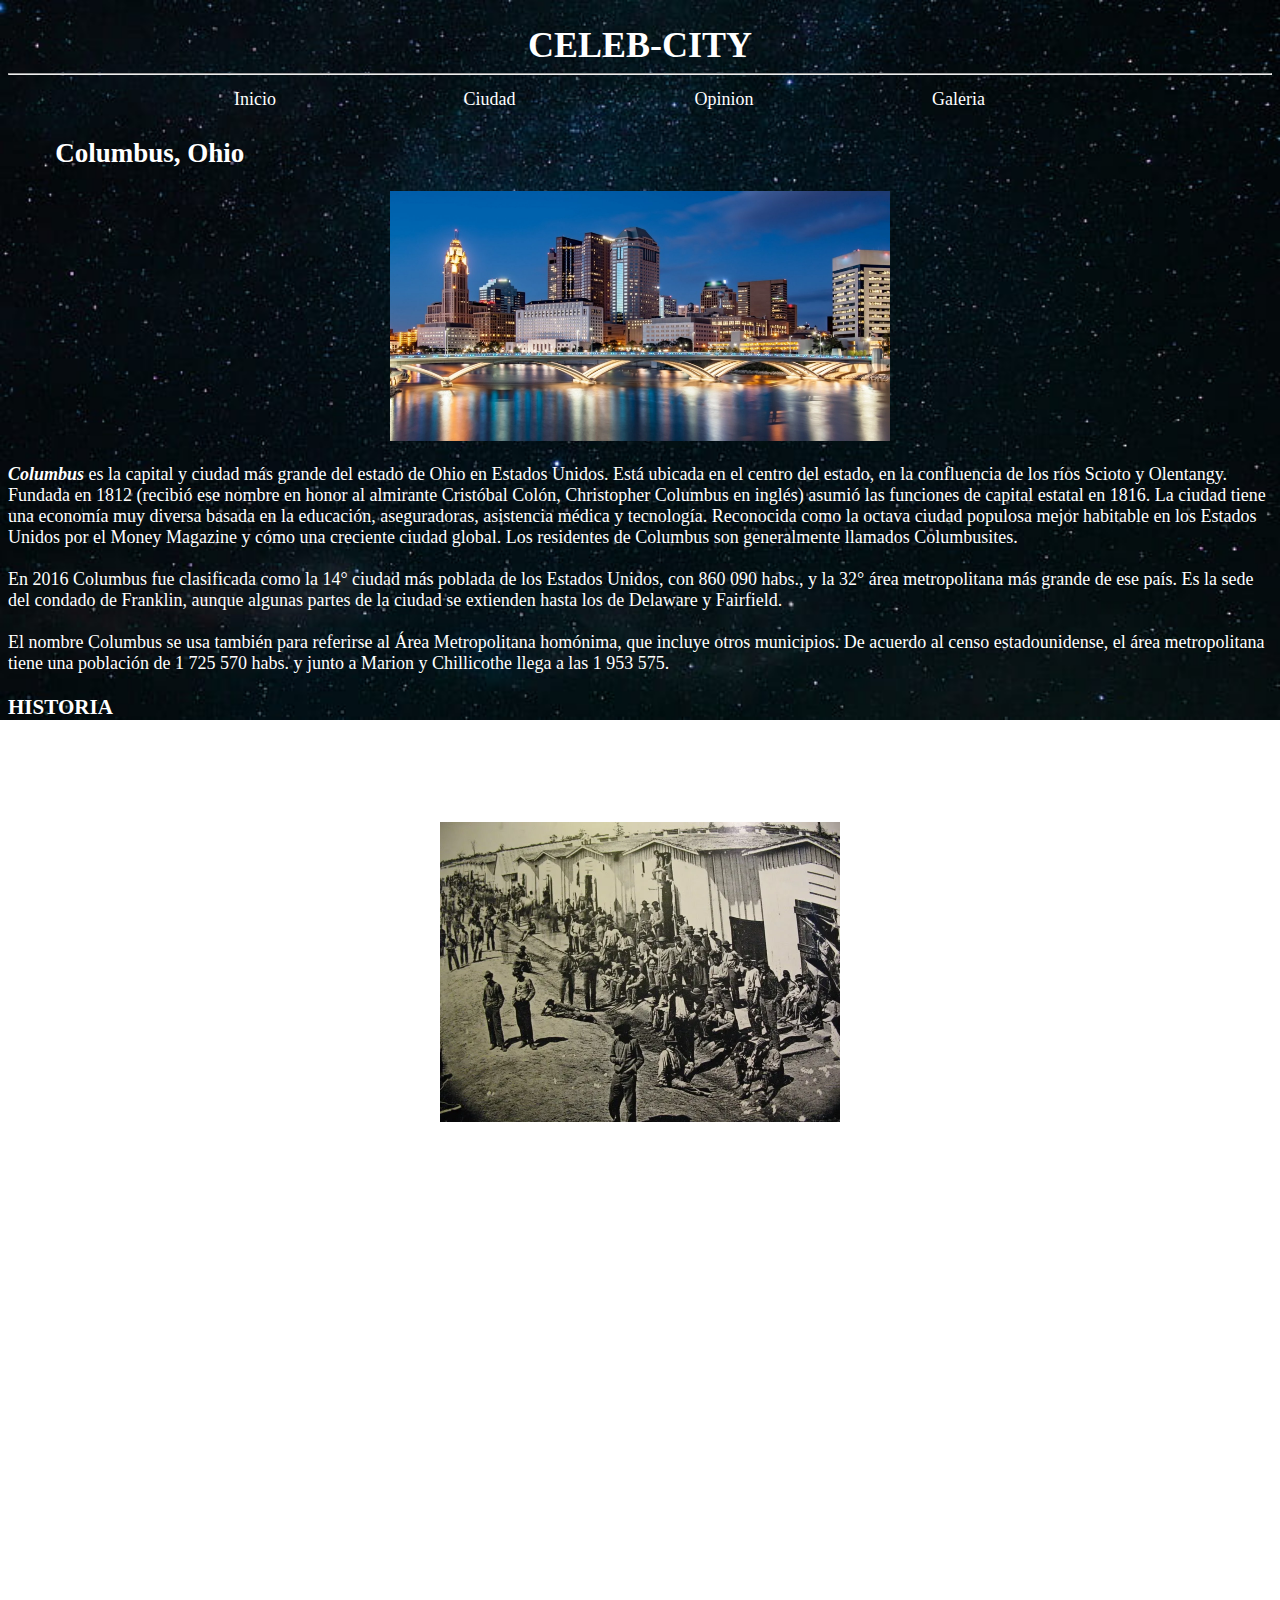
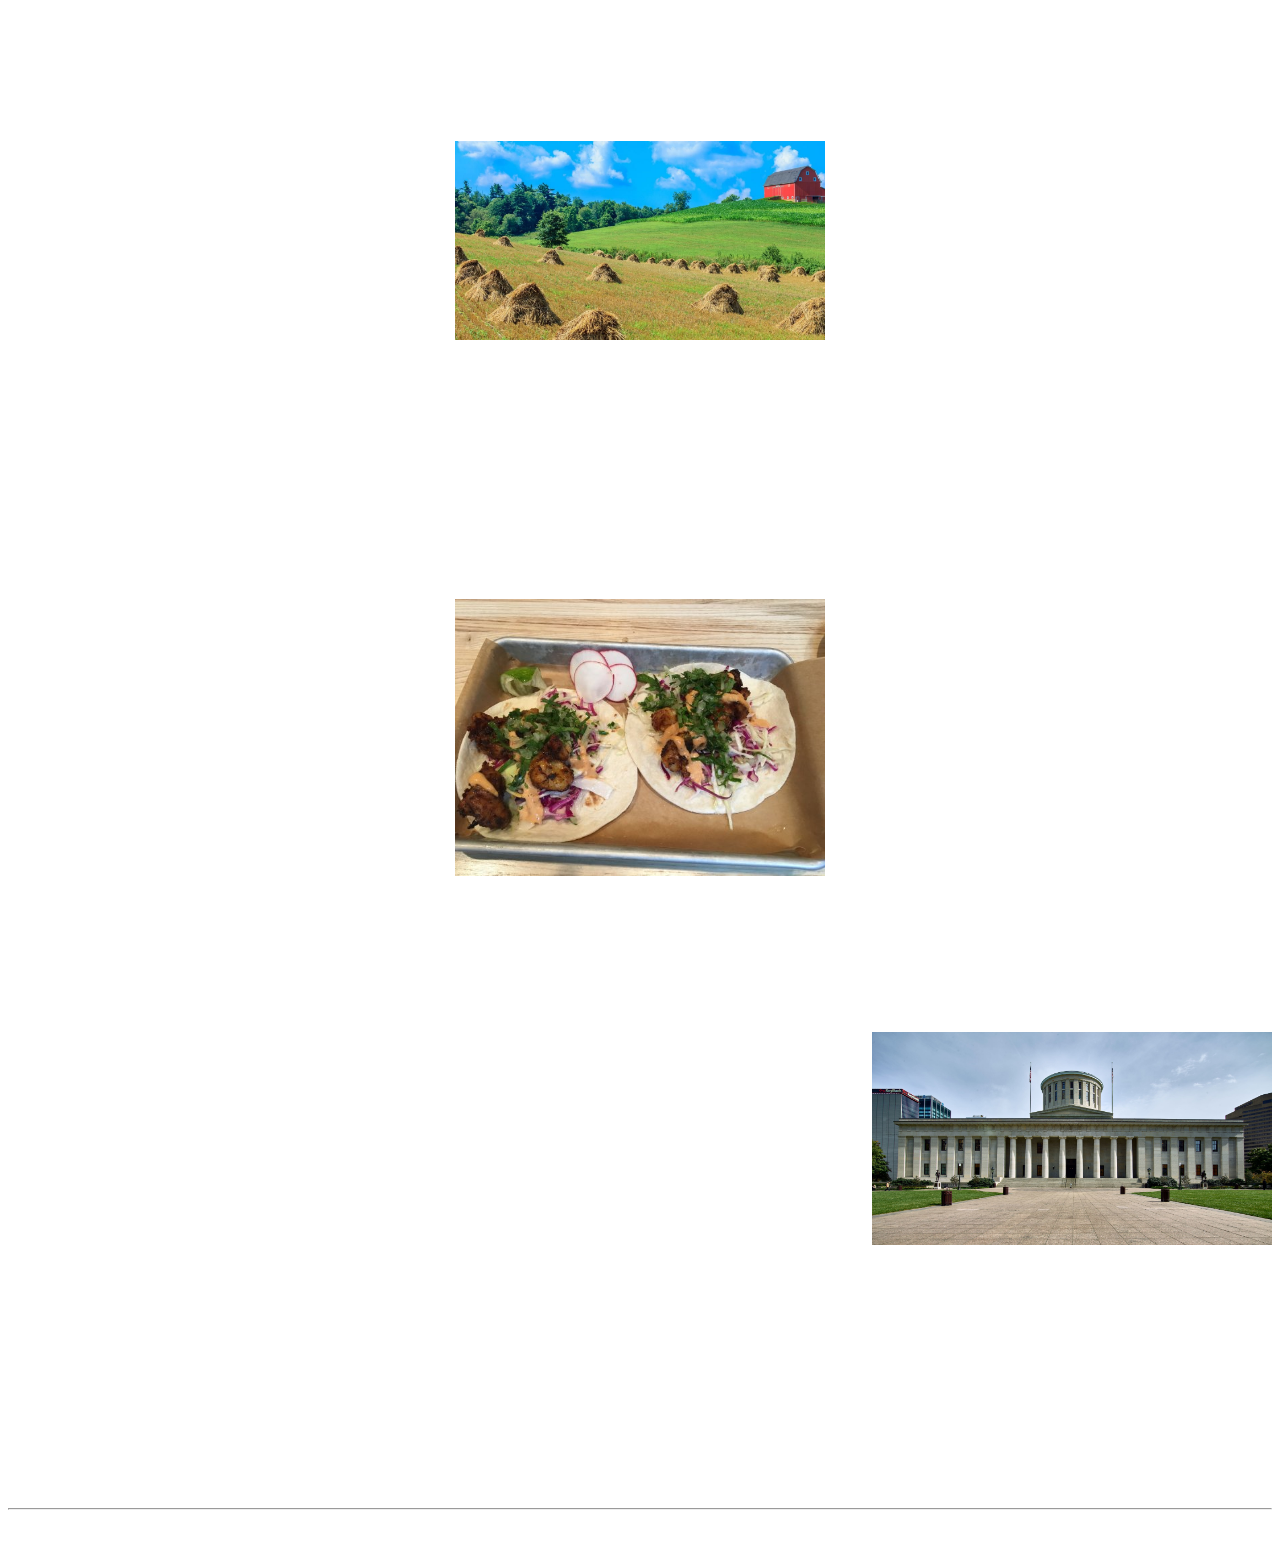
==== Ciudad.html @ 419acfff "Primer intento" ====
<!DOCTYPE html>
<html lang="en">
<head>
    <meta charset="UTF-8">
    <meta http-equiv="X-UA-Compatible" content="IE=edge">
    <meta name="viewport" content="width=device-width, initial-scale=1.0">
    <title>CELEB-BIO/Ciudades</title>
    <link href="Estilos_Ciudad.css" rel="stylesheet">
</head>
<body>
        <div id="Cabezera_ciudad">
            <header>
                <h1>CELEB-CITY</h1>
            </header>
        </div>
    <HR>
        <div id="Menu">
            <ul class="Menu">
                <li><a href="index.html"target="_bank">Inicio</a></li>
                <li><a href="Ciudad.html">Ciudad</a></li>
                <li><a href="Opinion.html"target="_bank">Opinion</a></li>
                <li><a href="Galeria de imagenes.html"target="_bank">Galeria</a></li>
            </ul>
        </div>
        <h2>&nbsp; &nbsp; &nbsp; &nbsp;Columbus, Ohio</h2>
        <center><img src="img/Img_ciudad/ColumbusOhio.jpg" width="500" height="250"></center>
        <p><em><b>Columbus</b></em> es la capital y ciudad más grande del estado de Ohio en Estados Unidos. Está ubicada en el centro del estado, en la confluencia de los 
        ríos Scioto y Olentangy. Fundada en 1812 (recibió ese nombre en honor al almirante Cristóbal Colón, Christopher Columbus en inglés) asumió las 
        funciones de capital estatal en 1816. La ciudad tiene una economía muy diversa basada en la educación, aseguradoras, asistencia médica y tecnología. 
        Reconocida como la octava ciudad populosa mejor habitable en los Estados Unidos por el Money Magazine y cómo una creciente ciudad global. 
        Los residentes de Columbus son generalmente llamados Columbusites.
        <br>
        <br>
        En 2016 Columbus fue clasificada como la 14° ciudad más poblada de los Estados Unidos, con 860 090 habs., y la 32° área metropolitana más grande 
        de ese país. Es la sede del condado de Franklin, aunque algunas partes de la ciudad se extienden hasta los de Delaware y Fairfield.
        <br>
        <br>
        El nombre Columbus se usa también para referirse al Área Metropolitana homónima, que incluye otros municipios. De acuerdo al censo estadounidense, 
        el área metropolitana tiene una población de 1 725 570 habs. y junto a Marion y Chillicothe llega a las 1 953 575.</p>
        <!--Algo de historia-->
        <h3>HISTORIA</h3>
        <p>Durante la Guerra de Secesión, Columbus fue sede del "Camp Chase", la mayor base militar del ejército federal, que albergaba
             a 26 000 tropas y sostenía como prisioneros de guerra a más de 9.000 confederados. Más de 2 000 soldados confederados están 
             enterrados en el lugar, lo que lo convierte en uno de los más grandes cementerios del norte del país.
             <br>
             <center><img src="img/Img_ciudad/camp chase.webp" width="400"></center>
             <br>
             Sobre el final del siglo XIX, Columbus desarrolló numerosos negocios de manufacturas. La ciudad se volvió conocida como 
             la "Capital Mundial de los Carruajes", debido a la presencia de más de dos docenas de fábricas de carruaje.
             <br>
             <br>
             Columbus se ganó el apodo de "La Ciudad Arco" debido a las decenas de arcos de metal antiguamente de madera que 
             atravesaron la calle principal durante el siglo XX. Los arcos iluminaban la carretera y eventualmente fueron el medio para 
             proporcionar energía a los tranvías. Los arcos fueron reemplazados por postes de luces en 1914. En el año 2002 se 
             reconstruyeron en el distrito de Short North debido a su interés histórico.
             </p>
             <h3>Clima en Ohio</h3>
              <p>El clima cambia significativamente a lo largo y ancho del estado. Se clasifica como continental templado, con un amplio rango de temperaturas y
             muchas precipitaciones en primavera y verano. Varía de tibio a cálido en verano y de moderado a frío en invierno.
             <br>
             <br>
             Ohio carece de cadenas montañosas que lo protejan del frío del Ártico y de las masas de aire caliente en el verano. Recibe el aire polar, seco y 
             frío, de Canadá y el húmedo y cálido del Golfo de México. Ambos se desplazan por su territorio haciendo que la variación sea la principal 
             característica de su clima.
             <br>
             <br>
             En invierno, el aire polar domina sobre el estado y, a menudo, entra en conflicto con el aire moderado del golfo y causa temporales frontales o
             ciclónicos. En el verano prevalece el aire del golfo y, en otoño, la corriente polar templada pasa sobre el lago Erie y demora la llegada de las
             heladas a lo largo de sus costas.
             <br>
             <br>
             Hay nevadas, pero se derriten en una o dos semanas.</p>
             <h3>Economía en Ohio</h3>
             <p>
                Su actividad económica se fundamenta en el cultivo de soya, tomates y maíz; ganadería, cría de cerdos y producción de lácteos, pollos y huevos; 
                fabricación de equipos eléctricos y de transporte, productos de metal y maquinarias; y procesamiento de alimentos.
                <br>
                <br>
                Contiene la más grande comunidad amish del mundo, formada por miembros de una secta protestante norteamericana, de origen alemán, fundada en el 
                siglo XVII, que cuenta en la actualidad con más de 4.000 familias, las cuales se distinguen por su austeridad y oposición a la civilización moderna.
                <br>
                <center><img src="img/Img_ciudad/Economia Ohio.jpg" width="370"></center>
                <br>
                Se distingue este estado por sus lugares históricos, mansiones, edificios e iglesias de extraordinaria belleza arquitectónica.
             </p>
             <h3>Cocina de Ohio</h3>
             <p>
                 Se trata de cocina norteamericana con influencias notables de los emigrantes que se asentaron en estas tierras.
                 <br>
                 <br>
                 El chile de Cincinnati servido sobre pasta es un plato bien conocido. Hay cadenas de restaurantes que se dedican a servirlo. En Cincinnati 
                 también son populares las costillas con salsa barbacoa y salchichas de origen alemán como barts y metts, acompañadas con chucrut (sauerkraut) 
                 y la cerveza local. La goetta, otra salchicha de origen alemán hecha con avena y carne de cerdo, aparece frita en rodajas en muchas mesas a la
                 hora del desayuno. El amaretto crujiente o el ponche al huevo están entre los sabores de helado preferidos por muchos de los habitantes.
                 <br>
                 <center><img src="img/Img_ciudad/Cocina ohio.jpg" width="370"></center>
                 <br>
                 El ambiente cambia en Cleveland, donde se ven más pierogies y paninis. El distrito de Little Italy (Pequeña Italia) se especializa en ese tipo 
                 de cocina. Hay un barrio chino con su mercado asiático. En el distrito de Tremont se ve una gran variedad de cocina étnica, desde cocina de
                 Europa del este hasta cocina afro-americana. El West Side Market (Mercado del Lado Oeste) es un edificio histórico donde se pueden probar todo 
                 tipo de delicias locales e internacionales.
             </p>
             <h3>Entretenimiento en Ohio</h3>
             <p>
                 Haz una visita guiada por el Ohio Statehouse, un complejo que aloja al Statehouse Museum <img src="img/Img_ciudad/Statehouse Ohio.jpg" width="400" alt="Quiet is Violent World Tour" align="right"> y un monumento a Cristóbal Colón. Cerca de allí, 
                 podrás visitar el Columbus Museum of Art (Museo de Arte de Columbus), donde verás una destacada colección de obras de finales del siglo XIX y 
                 principios del siglo XX. Allí podrás observar cómo era la vida en Ohio en la década de 1890. También podrás disfrutar de una obra musical o de 
                  baile en el opulento Ohio Theatre. El Franklin Park Conservatory and Botanical Gardens (Conservatorio y Jardín Botánico Franklin) está repleto 
                 de exposiciones, como el invernadero de plantas exóticas y una casa de cristal victoriana de 1895. A los niños les encanta el Center of Science
                 and Industry (Centro de Ciencia e Industria), donde pueden visitar el planetario y disfrutar de una película IMAX.
                 <br>
                 <br>
                 El fútbol americano de la Ohio State University (Universidad Estatal de Ohio) es una gran parte de la vida en la ciudad. Si llegas dentro de la 
                 temporada, no puedes dejar de ir a ver un partido de los Buckeyes. Si los deportes no son lo tuyo, puedes visitar el galardonado Columbus Zoo 
                 and Aquarium (Zoológico y Acuario Columbus), que cuenta con 10 000 animales. Si prefieres las actividades al aire libre, visita Scioto Mile 
                 (Milla de Scioto), recorre el Scioto River (río Scioto), donde puedes andar, remar y ver conciertos gratis. Los adictos a las compras no pueden
                 perderse el Easton Town Center, un centro comercial único que recrea un pueblo al aire libre y donde encontrarás más de 240 tiendas y 60 
                 restaurantes.
             </p>
             <h3>Bibliografia</h3>
             <lo>
                 <li>https://es.wikipedia.org/wiki/Columbus_(Ohio)</li>
                 <li>https://www.visittheusa.mx/destination/columbus-ohio</li>
                 <li>https://www.mequieroir.com/paises/eeuu/emigrar/descripcion/division/ohio/</li>
                 <li>https://comerbeber.com/cocina-de-ohio-eeuu#:~:text=La%20comida%20en%20Ohio&text=El%20chile%20de%20Cincinnati%20servido,sauerkraut)%20y%20la%20cerveza%20local.</li>
             </lo>
             <hr>
             <footer>Todos los derechos reservados &copy; A.R.</footer>
</body>
</html>
---- Estilos_Ciudad.css ----
@charset "UTF-8";
body{
    background: url(img/Img_ciudad/Fondo\ ciudad\ 4.jpg) no-repeat fixed;
    background-size: 100%;
    color: white;
    font-size: large;
}
#Cabezera_ciudad{
    height: 40px;
    text-align: center;
}
.Menu{
    list-style: none;
    padding: 0;
    background: transparent;
    width: 90%;
    max-width: 1000px;
    margin: auto;
}
.Menu li a{
    text-decoration: none;
    color: white;
    padding: 5px;
    display: block;
}
.Menu li{
    display: inline-block;
    text-align: center;
    width: 230px;
}
.Menu li a:hover{
    background: rgb(1, 46, 105);
    color: rgb(255, 255, 255);
}
footer{
    text-align: center;
}
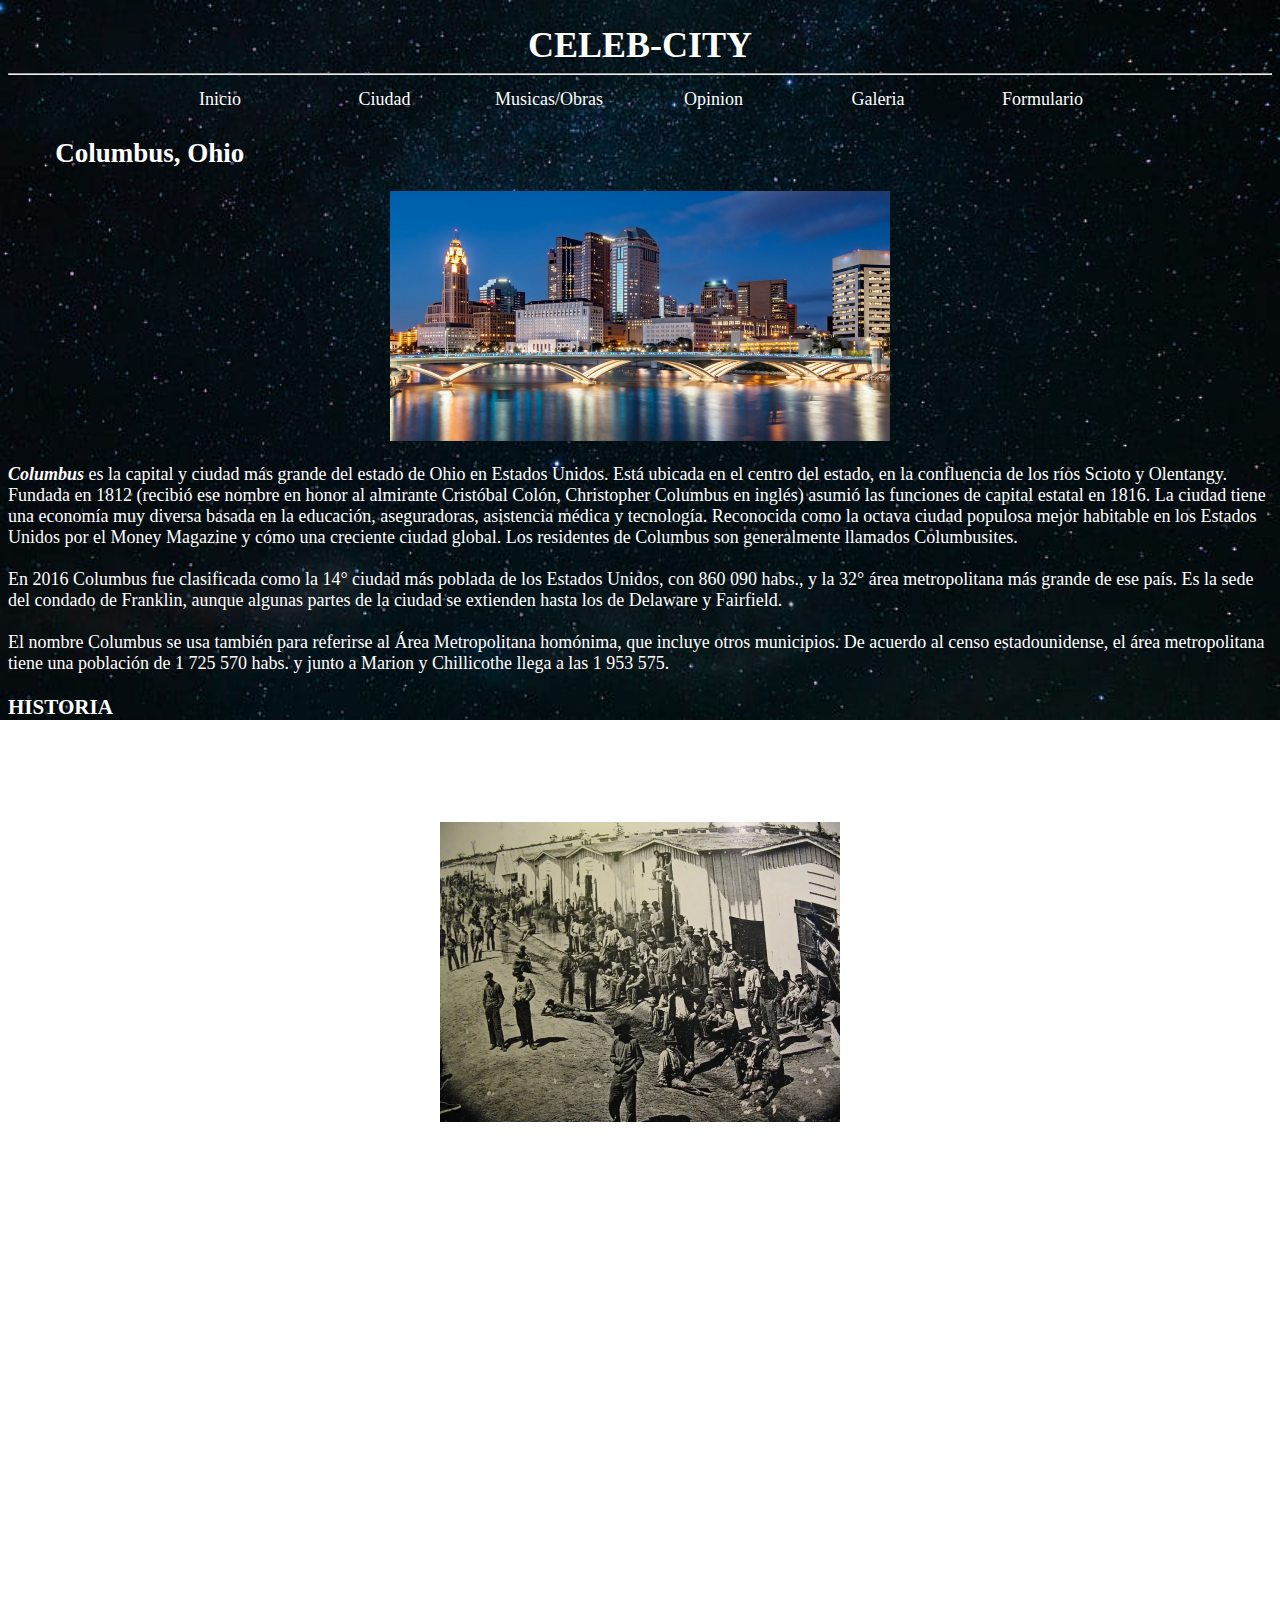
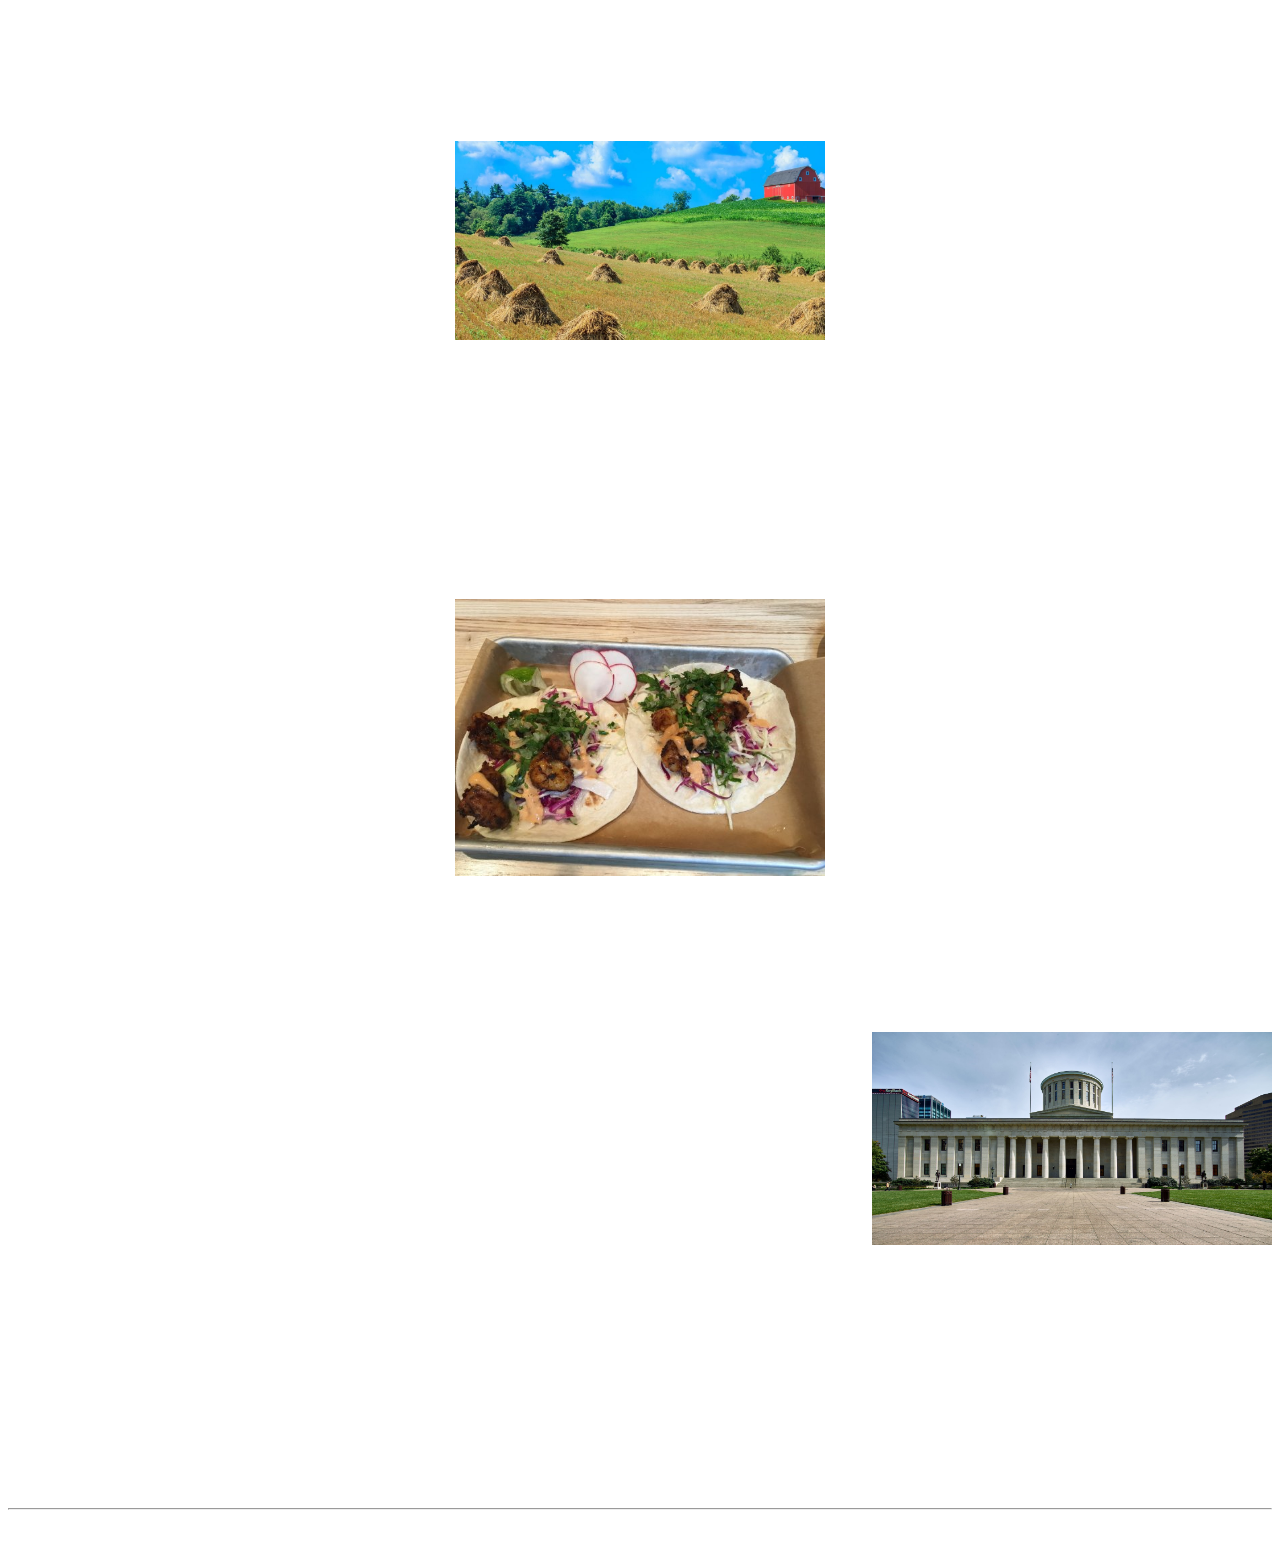
==== commit 919743bb: "Edicion 2" ====
--- a/Ciudad.html
+++ b/Ciudad.html
@@ -16,10 +16,12 @@
     <HR>
         <div id="Menu">
             <ul class="Menu">
-                <li><a href="index.html"target="_bank">Inicio</a></li>
-                <li><a href="Ciudad.html">Ciudad</a></li>
+                <li><a href="index.html">Inicio</a></li>
+                <li><a href="Ciudad.html"target="_bank">Ciudad</a></li>
+                <li><a href="Mus_u_obra.html"target="_bank">Musicas/Obras</a></li>
                 <li><a href="Opinion.html"target="_bank">Opinion</a></li>
                 <li><a href="Galeria de imagenes.html"target="_bank">Galeria</a></li>
+                <li><a href="Formulario.html"target="_bank">Formulario</a></li>
             </ul>
         </div>
         <h2>&nbsp; &nbsp; &nbsp; &nbsp;Columbus, Ohio</h2>
--- a/Estilos_Ciudad.css
+++ b/Estilos_Ciudad.css
@@ -26,7 +26,7 @@
 .Menu li{
     display: inline-block;
     text-align: center;
-    width: 230px;
+    width: 160px;
 }
 .Menu li a:hover{
     background: rgb(1, 46, 105);
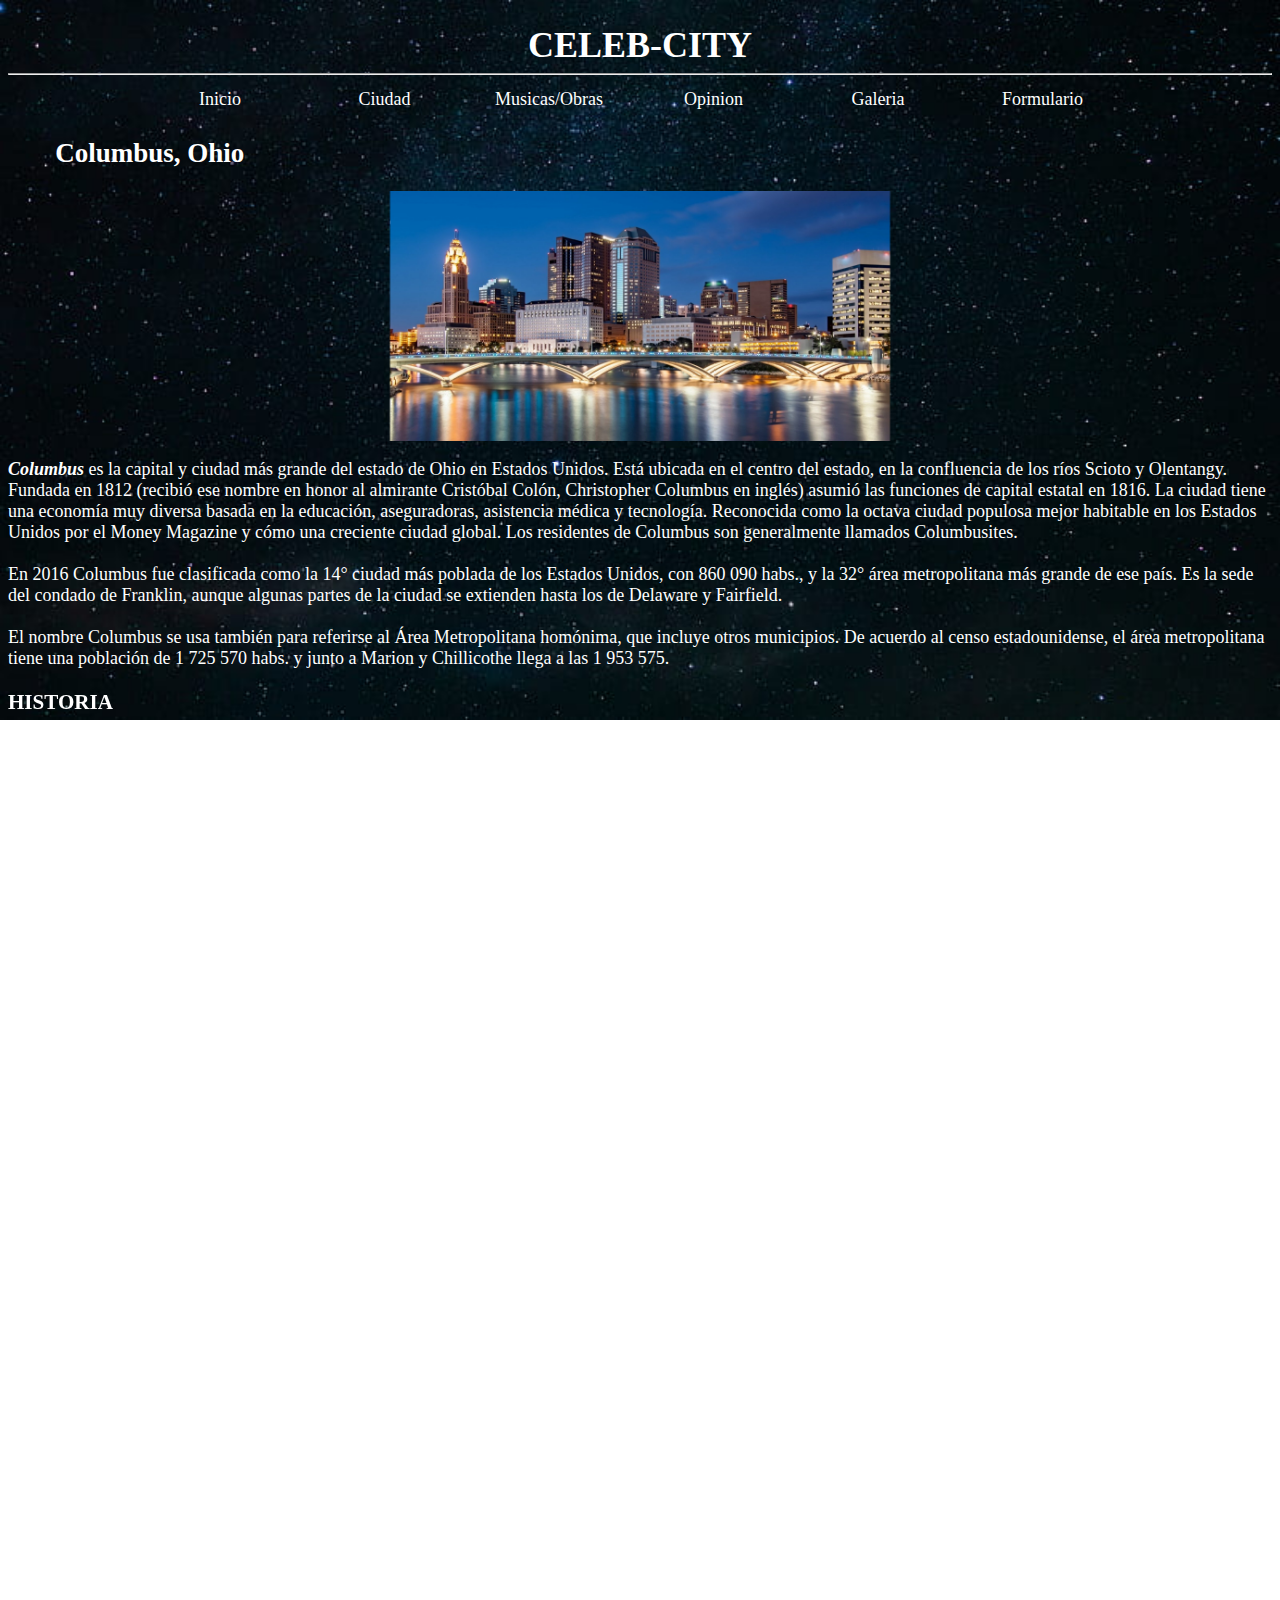
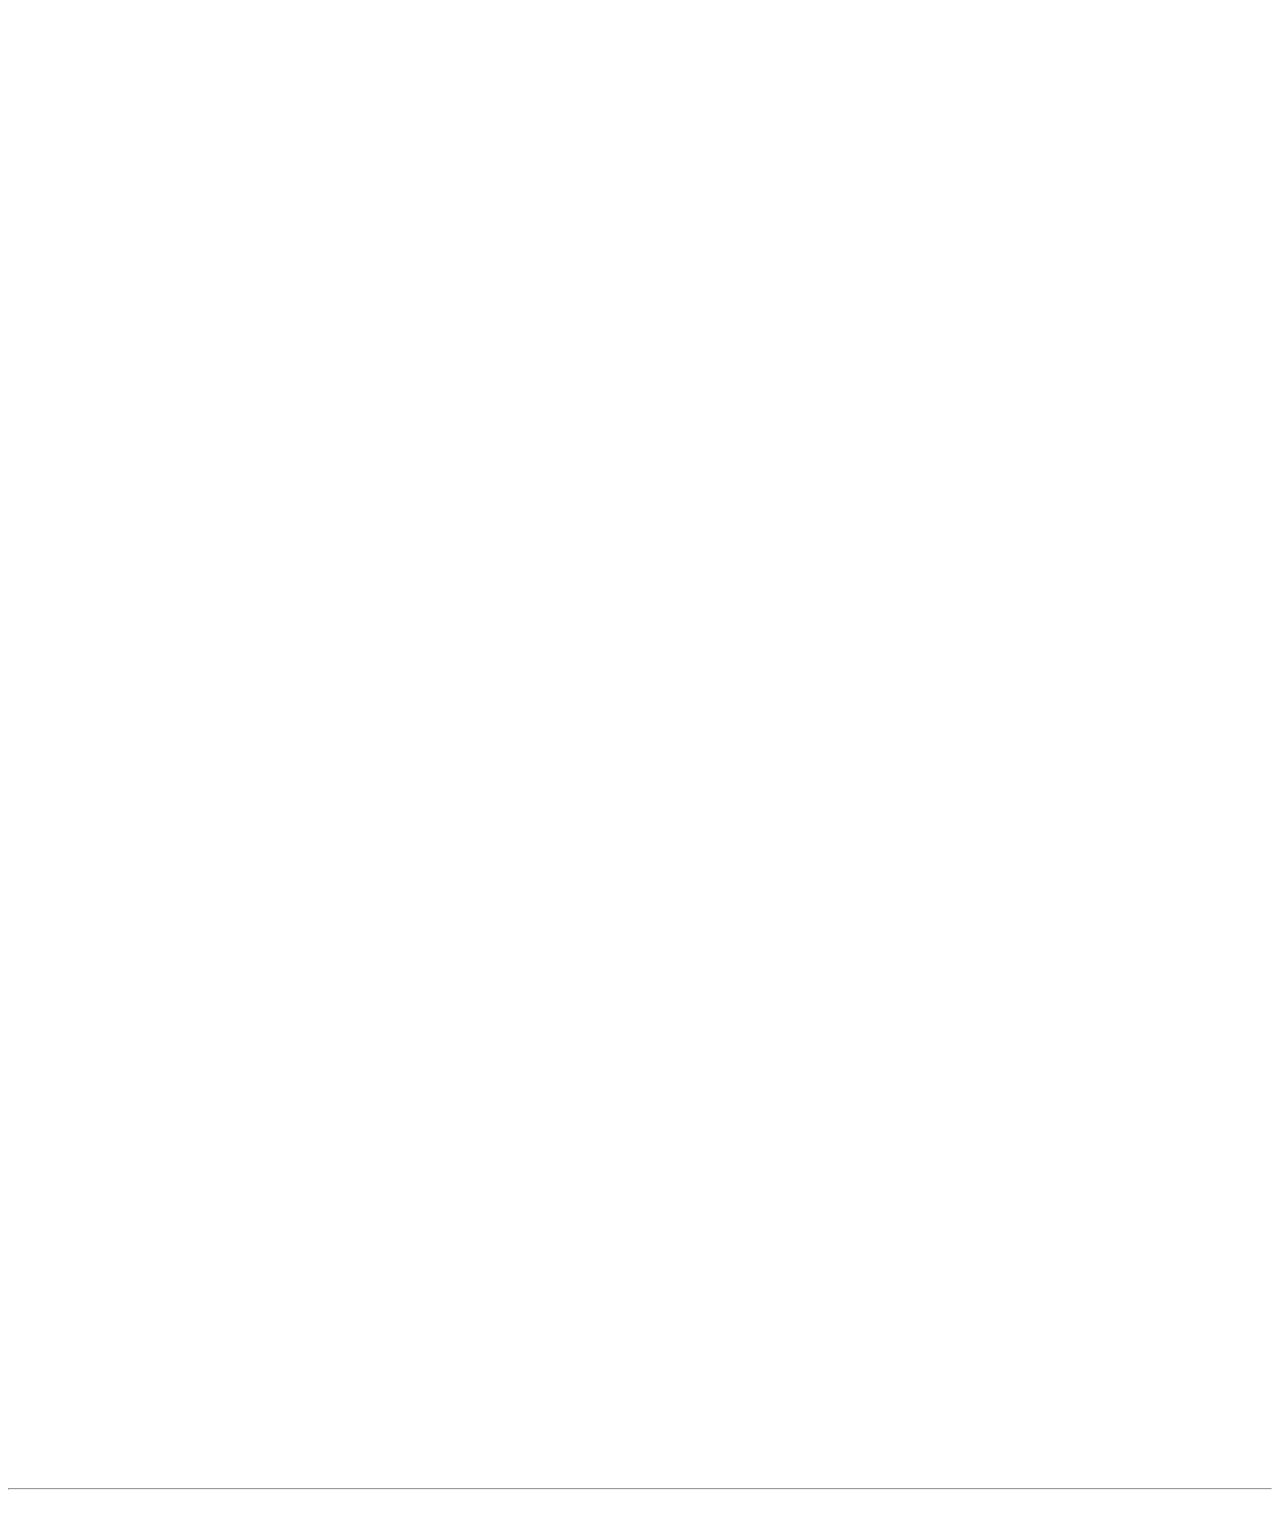
==== commit fbf01ad5: "eso45" ====
--- a/Ciudad.html
+++ b/Ciudad.html
@@ -4,13 +4,20 @@
     <meta charset="UTF-8">
     <meta http-equiv="X-UA-Compatible" content="IE=edge">
     <meta name="viewport" content="width=device-width, initial-scale=1.0">
+    <link rel="stylesheet"
+    href="https://cdnjs.cloudflare.com/ajax/libs/animate.css/4.1.1/animate.min.css"
+  />
     <title>CELEB-BIO/Ciudades</title>
+    <link href="https://unpkg.com/aos@2.3.1/dist/aos.css" rel="stylesheet">
+    <script src="https://unpkg.com/aos@2.3.1/dist/aos.js"></script>
     <link href="Estilos_Ciudad.css" rel="stylesheet">
+    
+
 </head>
 <body>
         <div id="Cabezera_ciudad">
             <header>
-                <h1>CELEB-CITY</h1>
+                <h1 class="animate__animated animate__bounce">CELEB-CITY</h1>
             </header>
         </div>
     <HR>
@@ -23,9 +30,13 @@
                 <li><a href="Galeria de imagenes.html"target="_bank">Galeria</a></li>
                 <li><a href="Formulario.html"target="_bank">Formulario</a></li>
             </ul>
+
+            
         </div>
-        <h2>&nbsp; &nbsp; &nbsp; &nbsp;Columbus, Ohio</h2>
-        <center><img src="img/Img_ciudad/ColumbusOhio.jpg" width="500" height="250"></center>
+        <h2 class="animate__animated animate__bounceInLeft">&nbsp; &nbsp; &nbsp; &nbsp;Columbus, Ohio</h2>
+        <div class="imgcentral" data-aos="flip-left">
+            <img src="img/Img_ciudad/ColumbusOhio.jpg" width="500" height="250">
+         </div>
         <p><em><b>Columbus</b></em> es la capital y ciudad más grande del estado de Ohio en Estados Unidos. Está ubicada en el centro del estado, en la confluencia de los 
         ríos Scioto y Olentangy. Fundada en 1812 (recibió ese nombre en honor al almirante Cristóbal Colón, Christopher Columbus en inglés) asumió las 
         funciones de capital estatal en 1816. La ciudad tiene una economía muy diversa basada en la educación, aseguradoras, asistencia médica y tecnología. 
@@ -40,12 +51,14 @@
         El nombre Columbus se usa también para referirse al Área Metropolitana homónima, que incluye otros municipios. De acuerdo al censo estadounidense, 
         el área metropolitana tiene una población de 1 725 570 habs. y junto a Marion y Chillicothe llega a las 1 953 575.</p>
         <!--Algo de historia-->
-        <h3>HISTORIA</h3>
+        <h3 data-aos="fade-down-right">HISTORIA</h3>
         <p>Durante la Guerra de Secesión, Columbus fue sede del "Camp Chase", la mayor base militar del ejército federal, que albergaba
              a 26 000 tropas y sostenía como prisioneros de guerra a más de 9.000 confederados. Más de 2 000 soldados confederados están 
              enterrados en el lugar, lo que lo convierte en uno de los más grandes cementerios del norte del país.
              <br>
-             <center><img src="img/Img_ciudad/camp chase.webp" width="400"></center>
+             <div class="imgcentral">
+                <img data-aos="flip-right"src="img/Img_ciudad/camp chase.webp" width="400">
+             </div>
              <br>
              Sobre el final del siglo XIX, Columbus desarrolló numerosos negocios de manufacturas. La ciudad se volvió conocida como 
              la "Capital Mundial de los Carruajes", debido a la presencia de más de dos docenas de fábricas de carruaje.
@@ -56,7 +69,7 @@
              proporcionar energía a los tranvías. Los arcos fueron reemplazados por postes de luces en 1914. En el año 2002 se 
              reconstruyeron en el distrito de Short North debido a su interés histórico.
              </p>
-             <h3>Clima en Ohio</h3>
+             <h3 data-aos="fade-down-right">Clima en Ohio</h3>
               <p>El clima cambia significativamente a lo largo y ancho del estado. Se clasifica como continental templado, con un amplio rango de temperaturas y
              muchas precipitaciones en primavera y verano. Varía de tibio a cálido en verano y de moderado a frío en invierno.
              <br>
@@ -72,7 +85,7 @@
              <br>
              <br>
              Hay nevadas, pero se derriten en una o dos semanas.</p>
-             <h3>Economía en Ohio</h3>
+             <h3 data-aos="fade-right">Economía en Ohio</h3>
              <p>
                 Su actividad económica se fundamenta en el cultivo de soya, tomates y maíz; ganadería, cría de cerdos y producción de lácteos, pollos y huevos; 
                 fabricación de equipos eléctricos y de transporte, productos de metal y maquinarias; y procesamiento de alimentos.
@@ -81,11 +94,14 @@
                 Contiene la más grande comunidad amish del mundo, formada por miembros de una secta protestante norteamericana, de origen alemán, fundada en el 
                 siglo XVII, que cuenta en la actualidad con más de 4.000 familias, las cuales se distinguen por su austeridad y oposición a la civilización moderna.
                 <br>
-                <center><img src="img/Img_ciudad/Economia Ohio.jpg" width="370"></center>
+                <div class="imgcentral">
+                    <img data-aos="flip-left" src="img/Img_ciudad/Economia Ohio.jpg" width="370">
+                 </div>
+                
                 <br>
                 Se distingue este estado por sus lugares históricos, mansiones, edificios e iglesias de extraordinaria belleza arquitectónica.
              </p>
-             <h3>Cocina de Ohio</h3>
+             <h3 data-aos="fade-right">Cocina de Ohio</h3>
              <p>
                  Se trata de cocina norteamericana con influencias notables de los emigrantes que se asentaron en estas tierras.
                  <br>
@@ -95,16 +111,19 @@
                  y la cerveza local. La goetta, otra salchicha de origen alemán hecha con avena y carne de cerdo, aparece frita en rodajas en muchas mesas a la
                  hora del desayuno. El amaretto crujiente o el ponche al huevo están entre los sabores de helado preferidos por muchos de los habitantes.
                  <br>
-                 <center><img src="img/Img_ciudad/Cocina ohio.jpg" width="370"></center>
+                 <div class="imgcentral">
+                    <img data-aos="flip-right" src="img/Img_ciudad/Cocina ohio.jpg" width="370">
+                 </div>
+                 
                  <br>
                  El ambiente cambia en Cleveland, donde se ven más pierogies y paninis. El distrito de Little Italy (Pequeña Italia) se especializa en ese tipo 
                  de cocina. Hay un barrio chino con su mercado asiático. En el distrito de Tremont se ve una gran variedad de cocina étnica, desde cocina de
                  Europa del este hasta cocina afro-americana. El West Side Market (Mercado del Lado Oeste) es un edificio histórico donde se pueden probar todo 
                  tipo de delicias locales e internacionales.
              </p>
-             <h3>Entretenimiento en Ohio</h3>
+             <h3 data-aos="fade-right">Entretenimiento en Ohio</h3>
              <p>
-                 Haz una visita guiada por el Ohio Statehouse, un complejo que aloja al Statehouse Museum <img src="img/Img_ciudad/Statehouse Ohio.jpg" width="400" alt="Quiet is Violent World Tour" align="right"> y un monumento a Cristóbal Colón. Cerca de allí, 
+                 Haz una visita guiada por el Ohio Statehouse, un complejo que aloja al Statehouse Museum <img data-aos="flip-down" src="img/Img_ciudad/Statehouse Ohio.jpg" width="400" alt="Quiet is Violent World Tour" align="right"> y un monumento a Cristóbal Colón. Cerca de allí, 
                  podrás visitar el Columbus Museum of Art (Museo de Arte de Columbus), donde verás una destacada colección de obras de finales del siglo XIX y 
                  principios del siglo XX. Allí podrás observar cómo era la vida en Ohio en la década de 1890. También podrás disfrutar de una obra musical o de 
                   baile en el opulento Ohio Theatre. El Franklin Park Conservatory and Botanical Gardens (Conservatorio y Jardín Botánico Franklin) está repleto 
@@ -119,7 +138,7 @@
                  perderse el Easton Town Center, un centro comercial único que recrea un pueblo al aire libre y donde encontrarás más de 240 tiendas y 60 
                  restaurantes.
              </p>
-             <h3>Bibliografia</h3>
+             <h3 data-aos="fade-right">Bibliografia</h3>
              <lo>
                  <li>https://es.wikipedia.org/wiki/Columbus_(Ohio)</li>
                  <li>https://www.visittheusa.mx/destination/columbus-ohio</li>
@@ -128,5 +147,8 @@
              </lo>
              <hr>
              <footer>Todos los derechos reservados &copy; A.R.</footer>
+             <script>
+                AOS.init();
+              </script>
 </body>
 </html>--- a/Estilos_Ciudad.css
+++ b/Estilos_Ciudad.css
@@ -1,4 +1,5 @@
 @charset "UTF-8";
+
 body{
     background: url(img/Img_ciudad/Fondo\ ciudad\ 4.jpg) no-repeat fixed;
     background-size: 100%;
@@ -8,6 +9,10 @@
 #Cabezera_ciudad{
     height: 40px;
     text-align: center;
+}
+.imgcentral{
+    display: flex;
+justify-content: center;
 }
 .Menu{
     list-style: none;
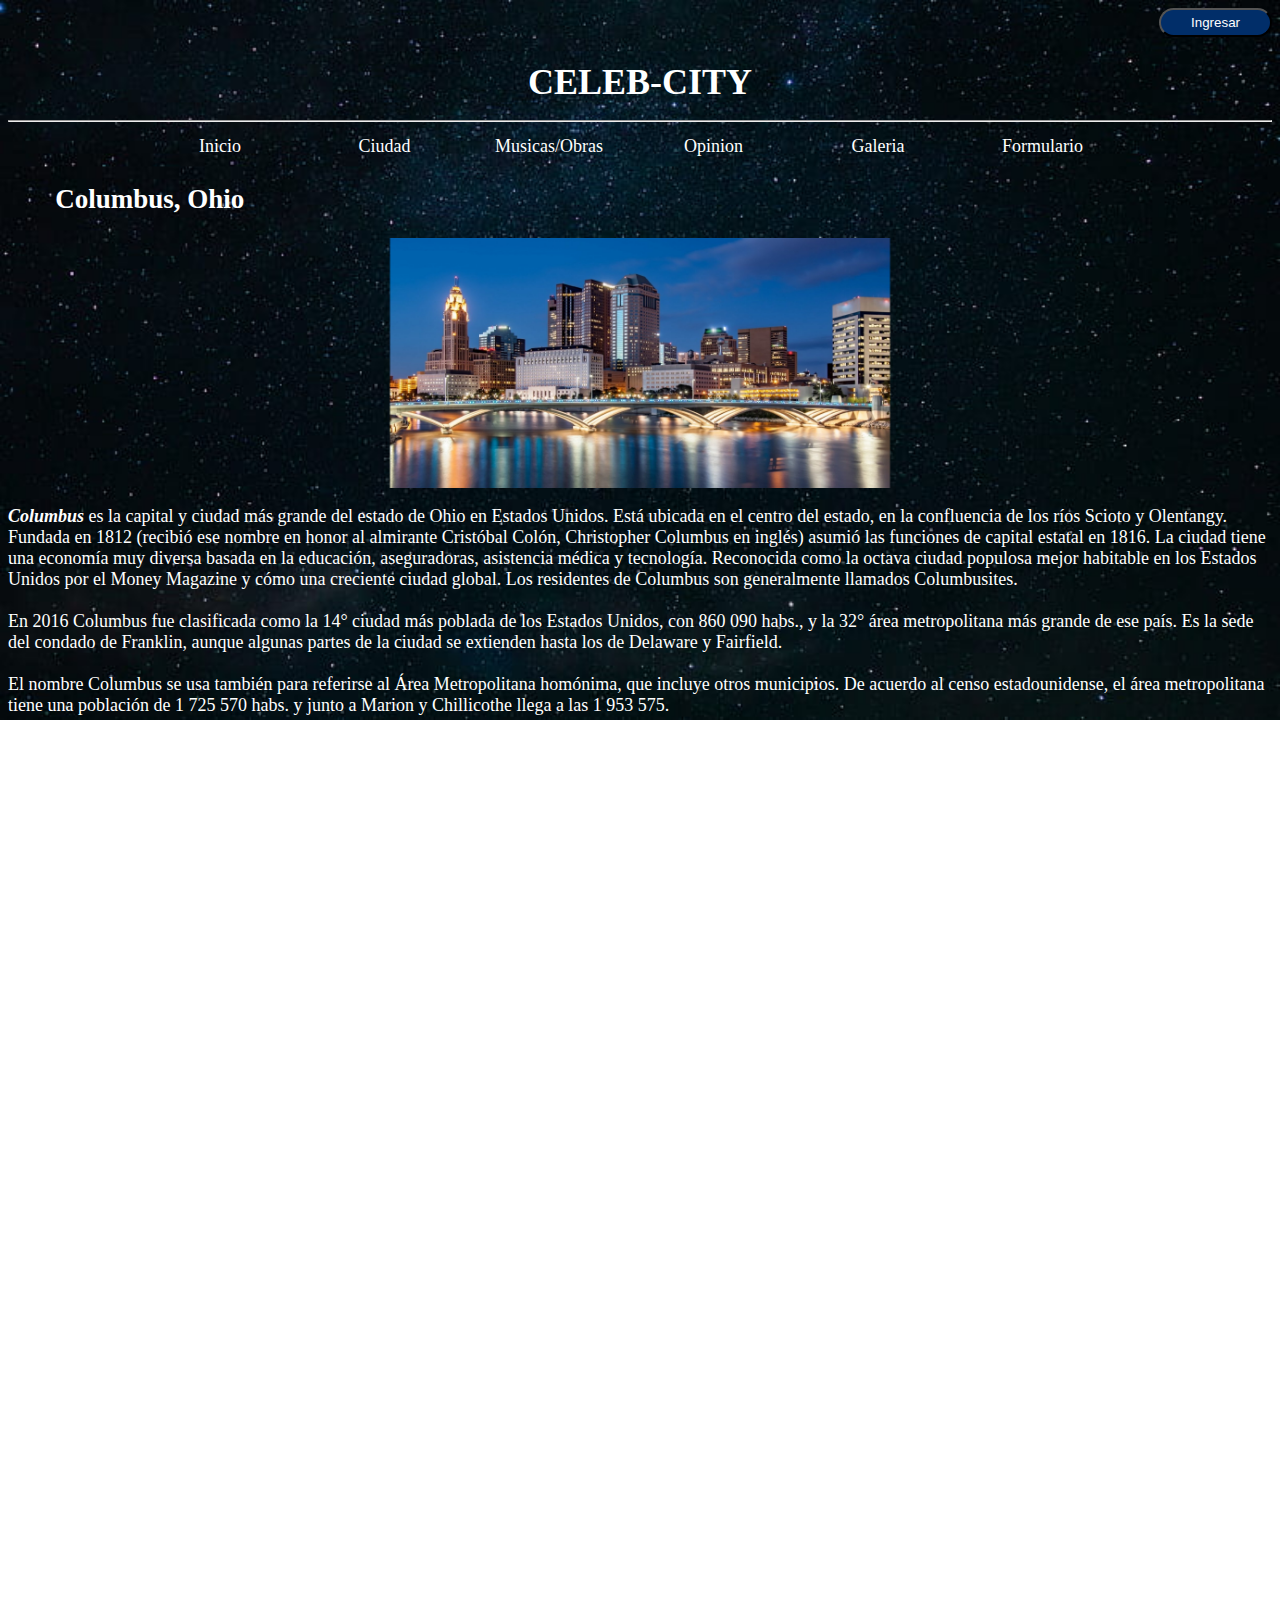
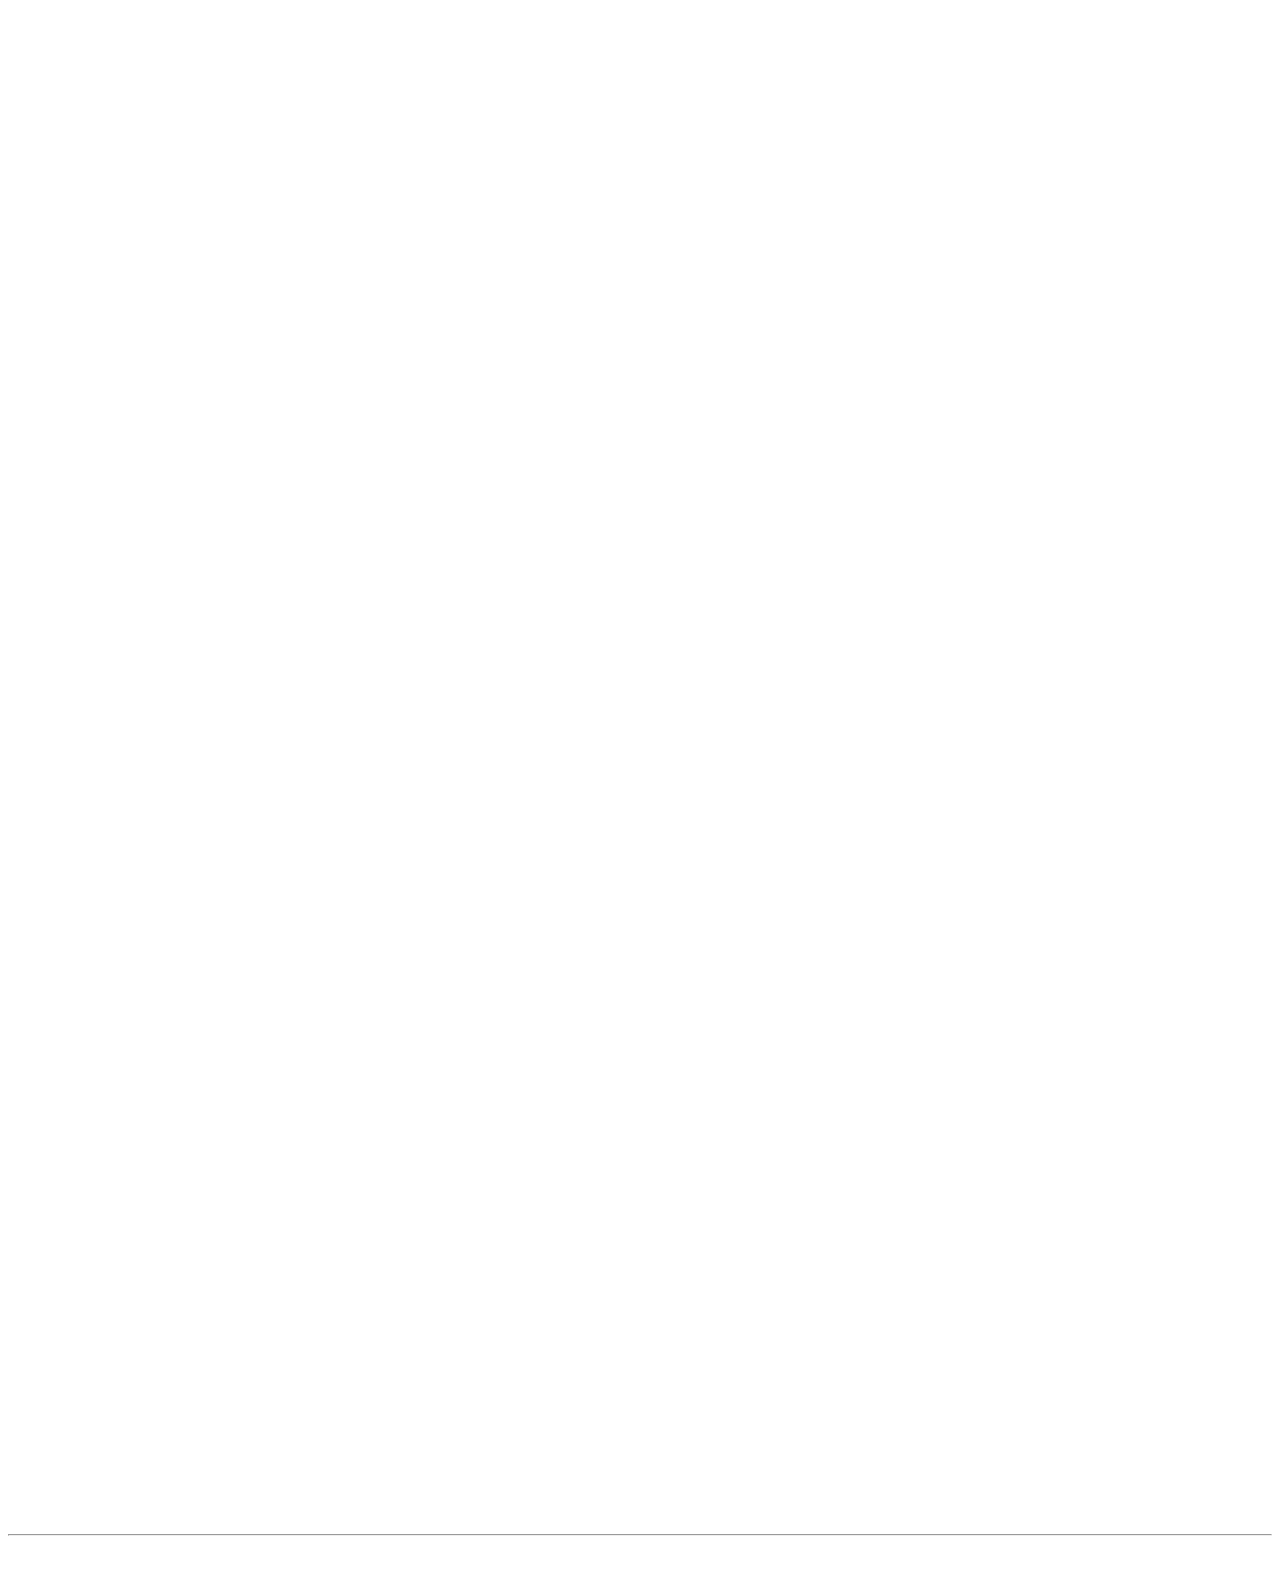
==== commit 104face6: "Agregando login" ====
--- a/Ciudad.html
+++ b/Ciudad.html
@@ -7,6 +7,7 @@
     <link rel="stylesheet"
     href="https://cdnjs.cloudflare.com/ajax/libs/animate.css/4.1.1/animate.min.css"
   />
+  <script type="text/javascript" src="usuario.js"></script>
     <title>CELEB-BIO/Ciudades</title>
     <link href="https://unpkg.com/aos@2.3.1/dist/aos.css" rel="stylesheet">
     <script src="https://unpkg.com/aos@2.3.1/dist/aos.js"></script>
@@ -16,10 +17,17 @@
 </head>
 <body>
         <div id="Cabezera_ciudad">
+            <div id="log">
+                <form action="" id="form">
+                    <button type="button" id="botlog" onclick="red()">Ingresar</button>
+                </form></div>
             <header>
                 <h1 class="animate__animated animate__bounce">CELEB-CITY</h1>
             </header>
         </div>
+        <br>
+        <br>
+    <br>
     <HR>
         <div id="Menu">
             <ul class="Menu">
--- a/Estilos_Ciudad.css
+++ b/Estilos_Ciudad.css
@@ -6,10 +6,55 @@
     color: white;
     font-size: large;
 }
+#log{
+    justify-self: right;
+}
 #Cabezera_ciudad{
+    display: grid;
     height: 40px;
     text-align: center;
 }
+
+
+#botlog{
+    color: white;
+    padding-left: 30px;
+    padding-right: 30px;
+    padding-top: 5px;
+    padding-bottom: 5px;
+    border-radius: 20px 20px 20px 20px;
+    background-color: rgb(1, 46, 105);
+    animation-name: parpadeo;
+  animation-duration: 1s;
+  animation-timing-function: linear;
+  animation-iteration-count: infinite;
+
+  -webkit-animation-name:parpadeo;
+  -webkit-animation-duration: 2s;
+  -webkit-animation-timing-function: linear;
+  -webkit-animation-iteration-count: infinite;
+}
+
+@-moz-keyframes parpadeo{  
+  0% { opacity: 1.0; }
+  50% { opacity: 0.0; }
+  100% { opacity: 1.0; }
+}
+
+@-webkit-keyframes parpadeo {  
+  0% { opacity: 1.0; }
+  50% { opacity: 0.0; }
+   100% { opacity: 1.0; }
+}
+
+@keyframes parpadeo {  
+  0% { opacity: 1.0; }
+   50% { opacity: 0.0; }
+  100% { opacity: 1.0; }
+}
+
+
+
 .imgcentral{
     display: flex;
 justify-content: center;
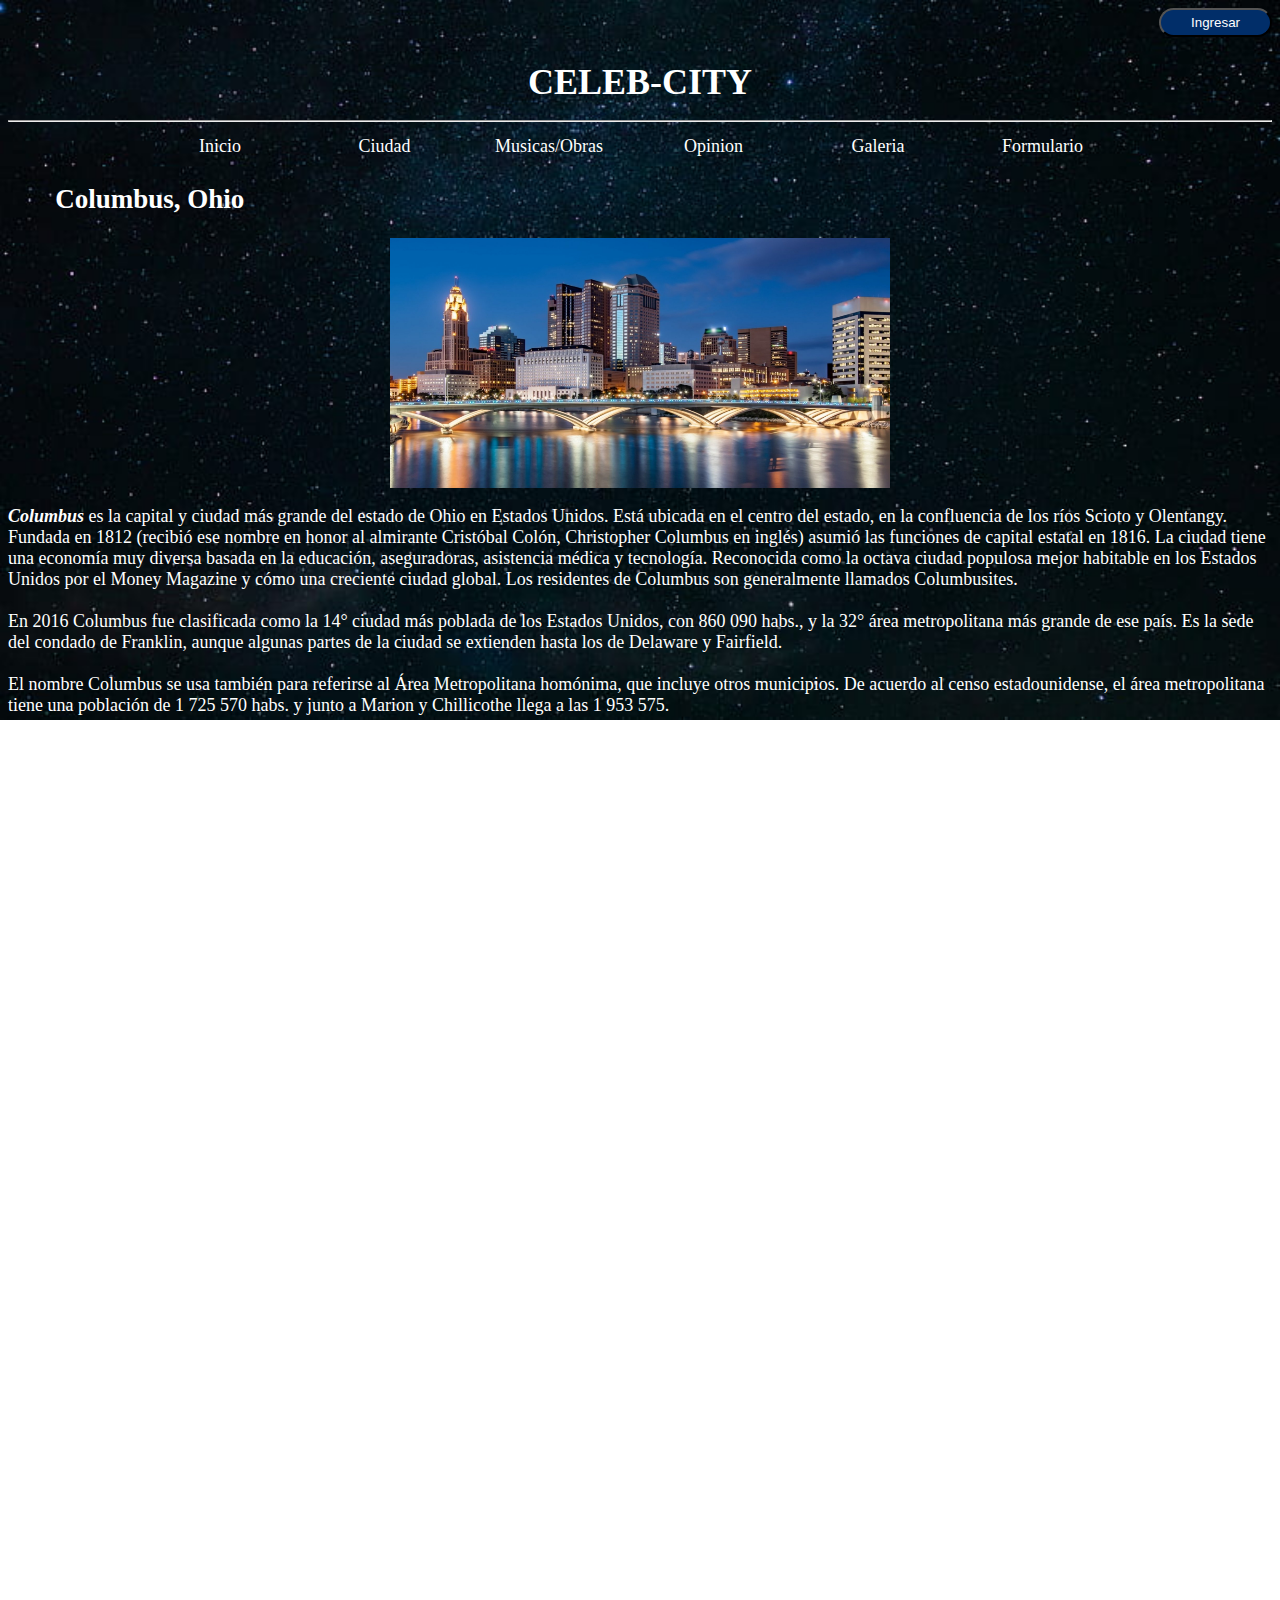
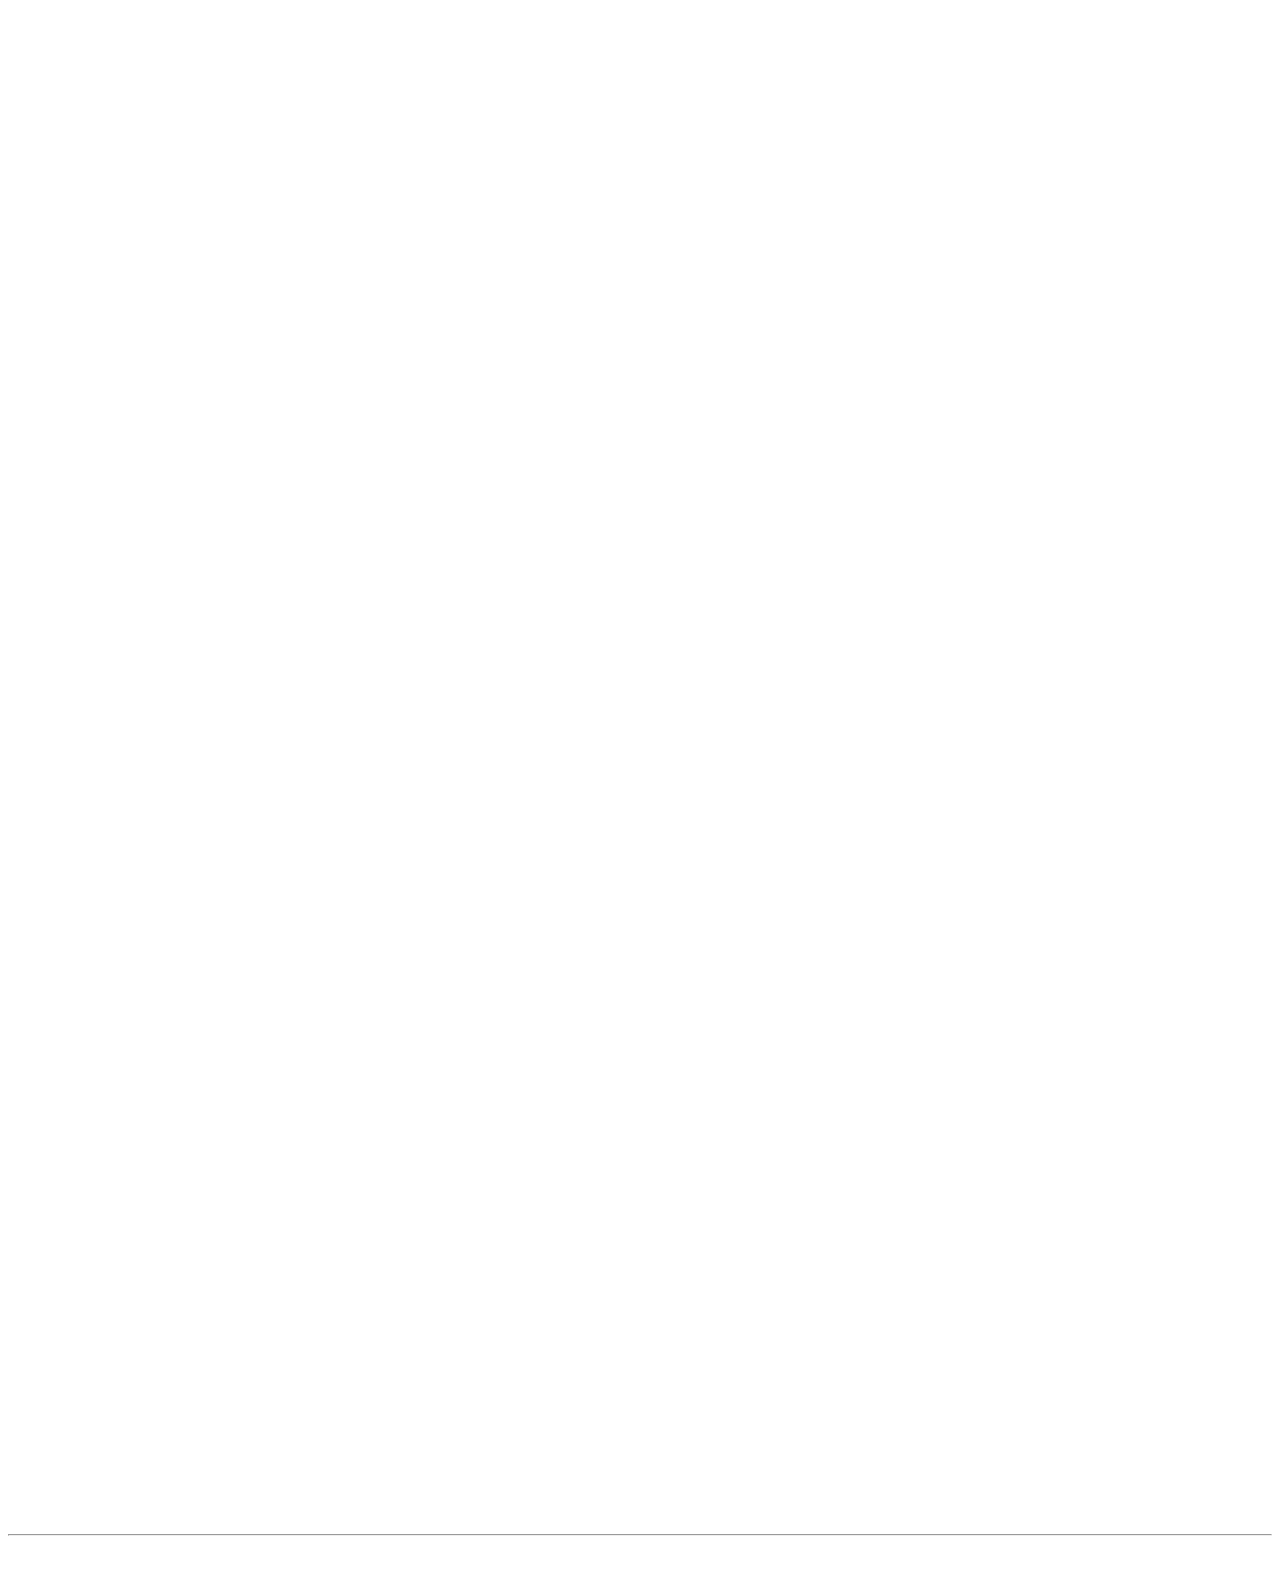
==== commit 92befe32: "Intentar arreglar lo del index" ====
--- a/Ciudad.html
+++ b/Ciudad.html
@@ -31,7 +31,7 @@
     <HR>
         <div id="Menu">
             <ul class="Menu">
-                <li><a href="index.html">Inicio</a></li>
+                <li><a href="inicio.html">Inicio</a></li>
                 <li><a href="Ciudad.html"target="_bank">Ciudad</a></li>
                 <li><a href="Mus_u_obra.html"target="_bank">Musicas/Obras</a></li>
                 <li><a href="Opinion.html"target="_bank">Opinion</a></li>
